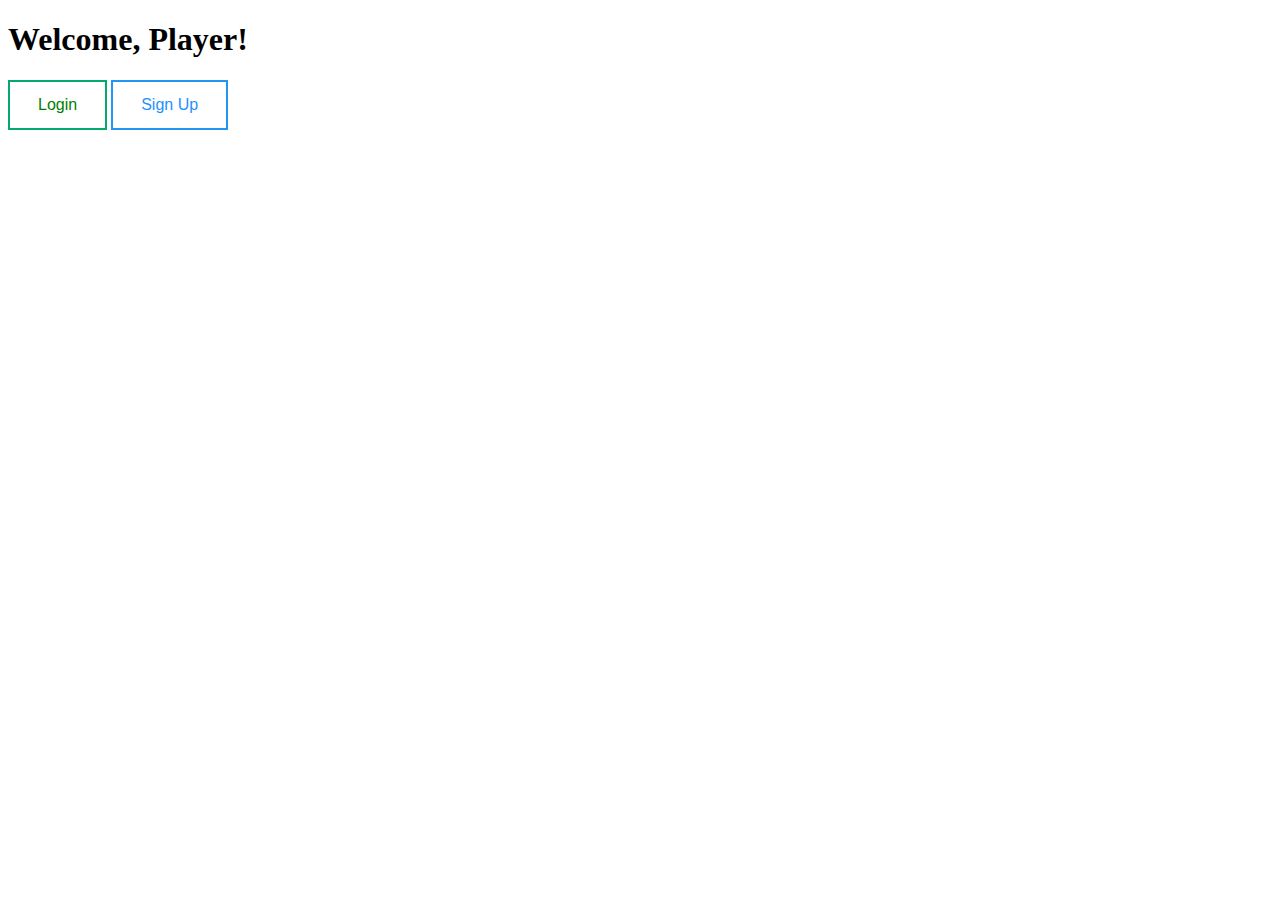
==== index.html @ ff8dbbc8 "Create index.html" ====
<!DOCTYPE html>
<html>
<head>
<meta name="viewport" content="width=device-width, initial-scale=1">
<style>
.btn {
  border: 2px solid black;
  background-color: white;
  color: black;
  padding: 14px 28px;
  font-size: 16px;
  cursor: pointer;
}

/* Green */
.login {
  border-color: #04AA6D;
  color: green;
}

.login:hover {
  background-color: #04AA6D;
  color: white;
}

/* Blue */
.signup {
  border-color: #2196F3;
  color: dodgerblue;
}

.signup:hover {
  background: #2196F3;
  color: white;
}

</style>
</head>
<body>

<h1>Welcome, Player!</h1>

<button class="btn login">Login</button>
<button class="btn signup">Sign Up</button>


</body>
</html>
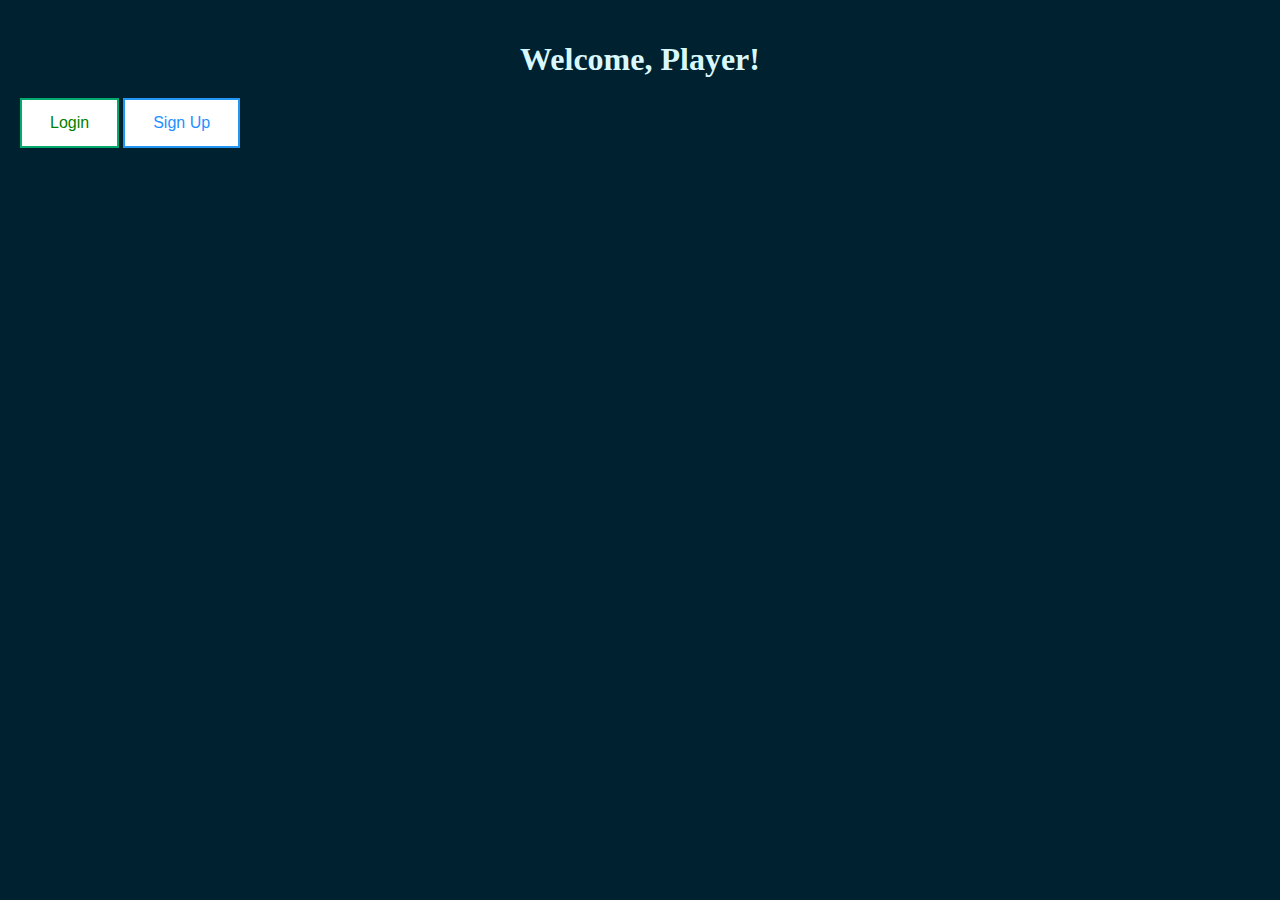
==== commit e35f5f22: "Update index.html" ====
--- a/index.html
+++ b/index.html
@@ -2,6 +2,8 @@
 <html>
 <head>
 <meta name="viewport" content="width=device-width, initial-scale=1">
+<link rel="stylesheet" href="style.css">
+<title>Index</title>
 <style>
 .btn {
   border: 2px solid black;
--- a/style.css
+++ b/style.css
@@ -0,0 +1,89 @@
+/* Global Reset */
+* {
+    box-sizing: border-box;
+  }
+  
+  body {
+    font-family: 'Arial, sans-serif';
+    margin: 0;
+    padding: 20px;
+    background-color: rgb(0, 33, 48);
+    color: white;
+  }
+  
+  h1 {
+    color: #d9f8fd;
+    text-align: center;
+    margin-bottom: 20px;
+  }
+
+  h2 {
+    color: #020202;
+    margin-bottom: 20px;
+  }
+  
+  /* Container Styles */
+  .container {
+    padding: 16px;
+    background-color: rgb(255, 255, 255);
+    border-radius: 8px;
+    box-shadow: 0 4px 8px rgba(0, 0, 0, 0.1);
+  }
+  
+  hr {
+    border: 1px solid #f1f1f1;
+    margin-bottom: 25px;
+  }
+  
+  /* Input Fields */
+  input[type="text"], input[type="password"], input[type="email"] {
+    width: 100%;
+    padding: 15px;
+    margin: 5px 0 22px 0;
+    display: inline-block;
+    border-radius: 20px;
+    background: #f1f1f1;
+  }
+  
+  input[type="text"]:focus, input[type="password"]:focus, input[type="email"]:focus {
+    background-color: #ddd;
+    outline: none;
+  }
+  
+  /* Buttons */
+  .registerbtn, .loginbtn {
+    background-color: #458cdd;
+    color: white;
+    padding: 16px 20px;
+    margin: 8px 0;
+    border: none;
+    border-radius: 20px;
+    cursor: pointer;
+    width: 100%;
+    opacity: 0.9;
+  }
+  
+  .registerbtn:hover, .loginbtn:hover {
+    opacity: 1;
+  }
+  
+  /* Links */
+  a {
+    color: rgb(250, 17, 17);
+  }
+  
+  .signin {
+    background-color: #f1f1f1;
+    text-align: center;
+  }
+  
+  /* Specific Page Styles */
+  h2 {
+    text-align: center;
+  }
+  
+  /* Adjustments for login/signup form */
+  .signin p {
+    font-size: 14px;
+  }
+  
